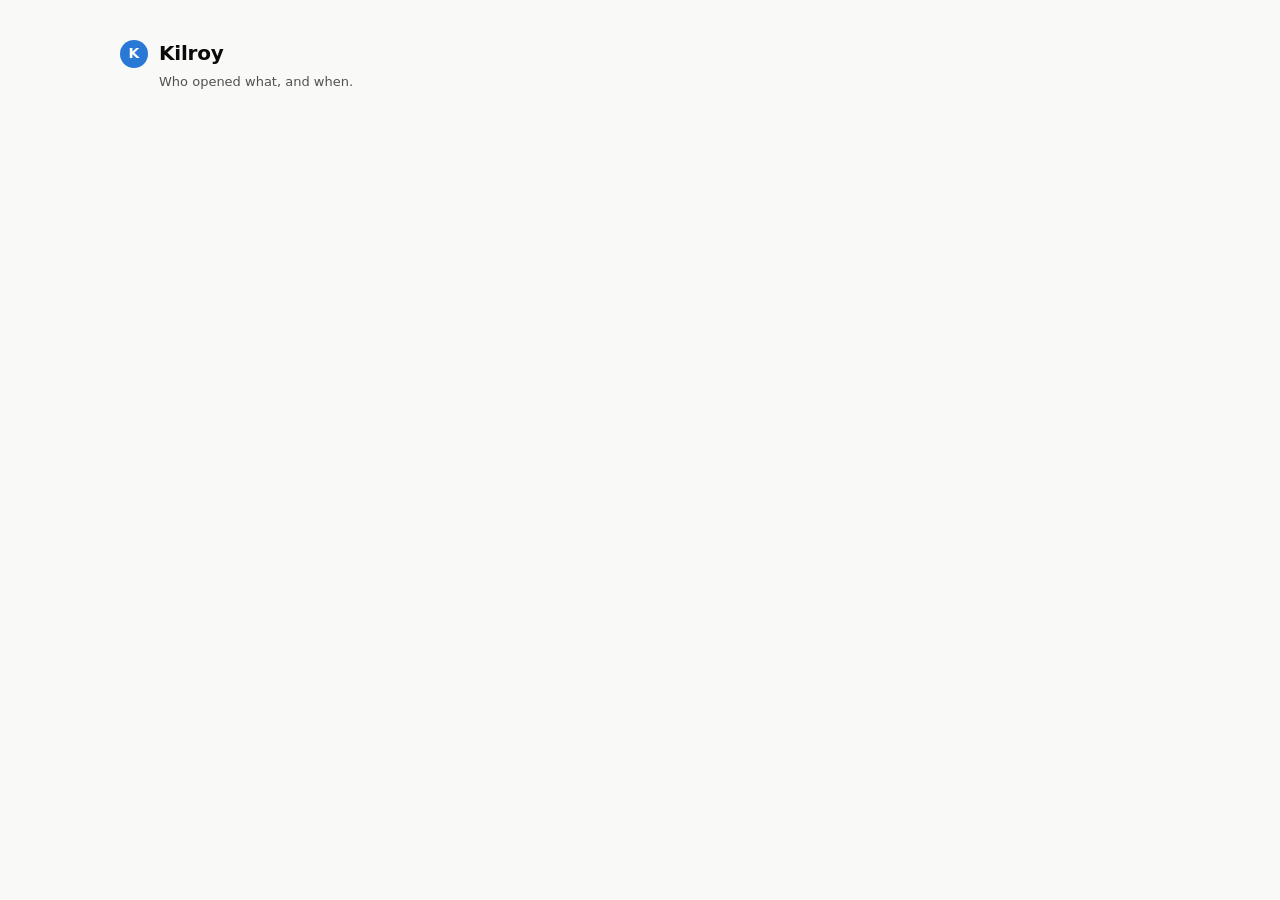
==== extension/dashboard.html @ c814d01c "Move the dashboard into the extension, delete the standalone one The standalone page carried its own" ====
<!doctype html>
<html lang="en">
<head>
<meta charset="utf-8">
<meta name="viewport" content="width=device-width, initial-scale=1">
<title>Kilroy</title>
<style>
  /* Same palette roles as the popup, so the two read as one product. */
  :root {
    color-scheme: light;
    --page: #f9f9f7; --surface: #fcfcfb; --text: #0b0b0b; --text-2: #52514e;
    --muted: #898781; --grid: #e1e0d9; --axis: #c3c2b7; --series: #2a78d6;
    --border: rgba(11,11,11,0.10); --good: #0ca30c; --warning: #fab219;
    --critical: #d03b3b; --wash: rgba(42,120,214,0.08);
  }
  @media (prefers-color-scheme: dark) {
    :root {
      color-scheme: dark;
      --page: #0d0d0d; --surface: #1a1a19; --text: #ffffff; --text-2: #c3c2b7;
      --muted: #898781; --grid: #2c2c2a; --axis: #383835; --series: #3987e5;
      --border: rgba(255,255,255,0.10); --good: #0ca30c; --warning: #fab219;
      --critical: #d03b3b; --wash: rgba(57,135,229,0.12);
    }
  }

  * { box-sizing: border-box; }
  body {
    margin: 0; background: var(--page); color: var(--text);
    font: 14px/1.55 system-ui, -apple-system, "Segoe UI", sans-serif;
  }
  .wrap { max-width: 1080px; margin: 0 auto; padding: 38px 20px 80px; }

  .brand { display: flex; align-items: center; gap: 11px; margin-bottom: 3px; }
  .mark {
    width: 28px; height: 28px; border-radius: 50%; background: var(--series);
    color: var(--surface); display: grid; place-items: center;
    font-weight: 700; font-size: 14px;
  }
  h1 { font-size: 20px; margin: 0; font-weight: 600; letter-spacing: -.01em; }
  .sub { color: var(--text-2); margin: 0 0 24px 39px; font-size: 13px; }

  .card { background: var(--surface); border: 1px solid var(--border);
          border-radius: 12px; padding: 20px; }
  button {
    padding: 8px 15px; border: 0; border-radius: 6px; background: var(--series);
    color: #fff; font: inherit; font-size: 13px; font-weight: 500; cursor: pointer;
  }
  button.ghost { background: transparent; color: var(--series); border: 1px solid var(--border); }

  .filters { display: flex; gap: 8px; align-items: center; margin-bottom: 18px; flex-wrap: wrap; }
  .seg { display: flex; border: 1px solid var(--border); border-radius: 7px; overflow: hidden; }
  .seg button {
    background: var(--surface); color: var(--text-2); border-radius: 0;
    border-right: 1px solid var(--border); font-weight: 400;
  }
  .seg button:last-child { border-right: 0; }
  .seg button[aria-pressed="true"] { background: var(--wash); color: var(--series); font-weight: 500; }
  .spacer { flex: 1; }
  .who { color: var(--muted); font-size: 12.5px; }

  .tiles { display: grid; grid-template-columns: repeat(auto-fit, minmax(150px, 1fr));
           gap: 12px; margin-bottom: 18px; }
  .tile { background: var(--surface); border: 1px solid var(--border);
          border-radius: 12px; padding: 15px 17px; }
  .tile .k { color: var(--text-2); font-size: 12px; }
  /* Proportional figures — tabular-nums makes a standalone 121 look loose. */
  .tile .v { font-size: 27px; font-weight: 600; letter-spacing: -.02em; margin-top: 2px; }

  .charts { display: grid; grid-template-columns: 1fr 1fr; gap: 14px; margin-bottom: 18px; }
  @media (max-width: 820px) { .charts { grid-template-columns: 1fr; } }
  .card h2 { font-size: 14px; margin: 0 0 1px; font-weight: 600; }
  .card .cap { color: var(--muted); font-size: 12px; margin: 0 0 14px; }
  svg { display: block; width: 100%; height: auto; overflow: visible; }
  .tick { fill: var(--muted); font-size: 10px; }
  .tick.num { font-variant-numeric: tabular-nums; }
  .barlabel { fill: var(--text-2); font-size: 10.5px; font-variant-numeric: tabular-nums; }
  .rowlabel { fill: var(--text-2); font-size: 11px; }
  .empty { color: var(--muted); font-size: 13px; padding: 26px 0; text-align: center; }

  #tip {
    position: fixed; pointer-events: none; opacity: 0; transition: opacity 90ms;
    background: var(--surface); border: 1px solid var(--border); border-radius: 7px;
    padding: 7px 10px; font-size: 12px; line-height: 1.45; z-index: 20;
    box-shadow: 0 3px 14px rgba(0,0,0,.14); max-width: 260px;
  }
  #tip b { font-weight: 600; }
  #tip .n { font-variant-numeric: tabular-nums; }

  .scroll { overflow-x: auto; border: 1px solid var(--border);
            border-radius: 12px; background: var(--surface); }
  table { width: 100%; border-collapse: collapse; min-width: 720px; }
  th, td { text-align: left; padding: 11px 15px; border-bottom: 1px solid var(--border); }
  th { font-size: 11px; text-transform: uppercase; letter-spacing: .05em;
       color: var(--muted); font-weight: 600; white-space: nowrap; }
  tbody tr.msg { cursor: pointer; }
  tbody tr.msg:hover { background: var(--wash); }
  tbody tr:last-child td { border-bottom: 0; }
  .subj { font-weight: 500; max-width: 300px; }
  .to { color: var(--text-2); font-size: 12.5px; max-width: 260px;
        overflow: hidden; text-overflow: ellipsis; white-space: nowrap; }
  .num { font-variant-numeric: tabular-nums; white-space: nowrap; }
  .when { white-space: nowrap; color: var(--text-2); font-size: 12.5px; }
  .dim { color: var(--muted); }

  .pill {
    display: inline-flex; align-items: center; gap: 5px; padding: 1px 8px;
    border-radius: 9px; font-size: 11px; font-weight: 500;
    background: var(--page); color: var(--text-2);
  }
  .pill::before { content: ""; width: 6px; height: 6px; border-radius: 50%; background: currentColor; }
  .pill.open { color: var(--good); }
  .pill.prefetch { color: var(--warning); }
  .pill.self, .pill.dup { color: var(--muted); }

  .detail { background: var(--page); }
  .detail td { padding: 0; }
  .detail .inner { padding: 14px 18px; }
  .detail h3 { font-size: 12px; text-transform: uppercase; letter-spacing: .05em;
               color: var(--muted); margin: 0 0 9px; font-weight: 600; }
  .ev { display: grid; grid-template-columns: 140px 110px 1fr; gap: 8px 14px;
        font-size: 12.5px; padding: 5px 0; border-bottom: 1px solid var(--border); }
  .ev:last-child { border-bottom: 0; }
  .ev .t { font-variant-numeric: tabular-nums; color: var(--text-2); }
  .ev .r { color: var(--muted); }
  .note { color: var(--muted); font-size: 12.5px; margin-top: 20px; }
  code { font-family: ui-monospace, Menlo, Consolas, monospace; font-size: 12px; }

  .gate { max-width: 440px; }
  .gate p { margin: 0 0 14px; color: var(--text-2); font-size: 13px; }
</style>
</head>
<body>
<div class="wrap">
  <div class="brand"><div class="mark">K</div><h1>Kilroy</h1></div>
  <p class="sub">Who opened what, and when.</p>

  <div class="card gate" id="gate" hidden>
    <p id="gateMsg"></p>
    <button id="gateAction">Open settings</button>
  </div>

  <div id="app" hidden>
    <div class="filters">
      <div class="seg" id="range">
        <button data-days="7">7 days</button>
        <button data-days="30" aria-pressed="true">30 days</button>
        <button data-days="90">90 days</button>
        <button data-days="0">All</button>
      </div>
      <span class="spacer"></span>
      <span class="who" id="who"></span>
      <button class="ghost" id="refresh">Refresh</button>
    </div>

    <div class="tiles" id="tiles"></div>

    <div class="charts">
      <div class="card">
        <h2>Opens per day</h2>
        <p class="cap">Confirmed opens only — machine fetches excluded.</p>
        <div id="chartTime"></div>
      </div>
      <div class="card">
        <h2>Opens by recipient</h2>
        <p class="cap">Across every tracked message in range.</p>
        <div id="chartWho"></div>
      </div>
    </div>

    <div class="scroll">
      <table>
        <thead>
          <tr>
            <th>Subject</th><th>To</th><th class="num">Opens</th>
            <th>First open</th><th>Last open</th><th class="num">Clicks</th><th>Sent</th>
          </tr>
        </thead>
        <tbody id="rows"></tbody>
      </table>
    </div>

    <p class="note">
      Click any row to see every fetch recorded for it, and why each was counted or
      discounted. An open is an image being loaded, which is not the same as someone
      reading — <code>docs/ACCURACY.md</code> covers what each number can support.
    </p>
  </div>
</div>

<div id="tip"></div>
<script type="module" src="src/dashboard.js"></script>
</body>
</html>
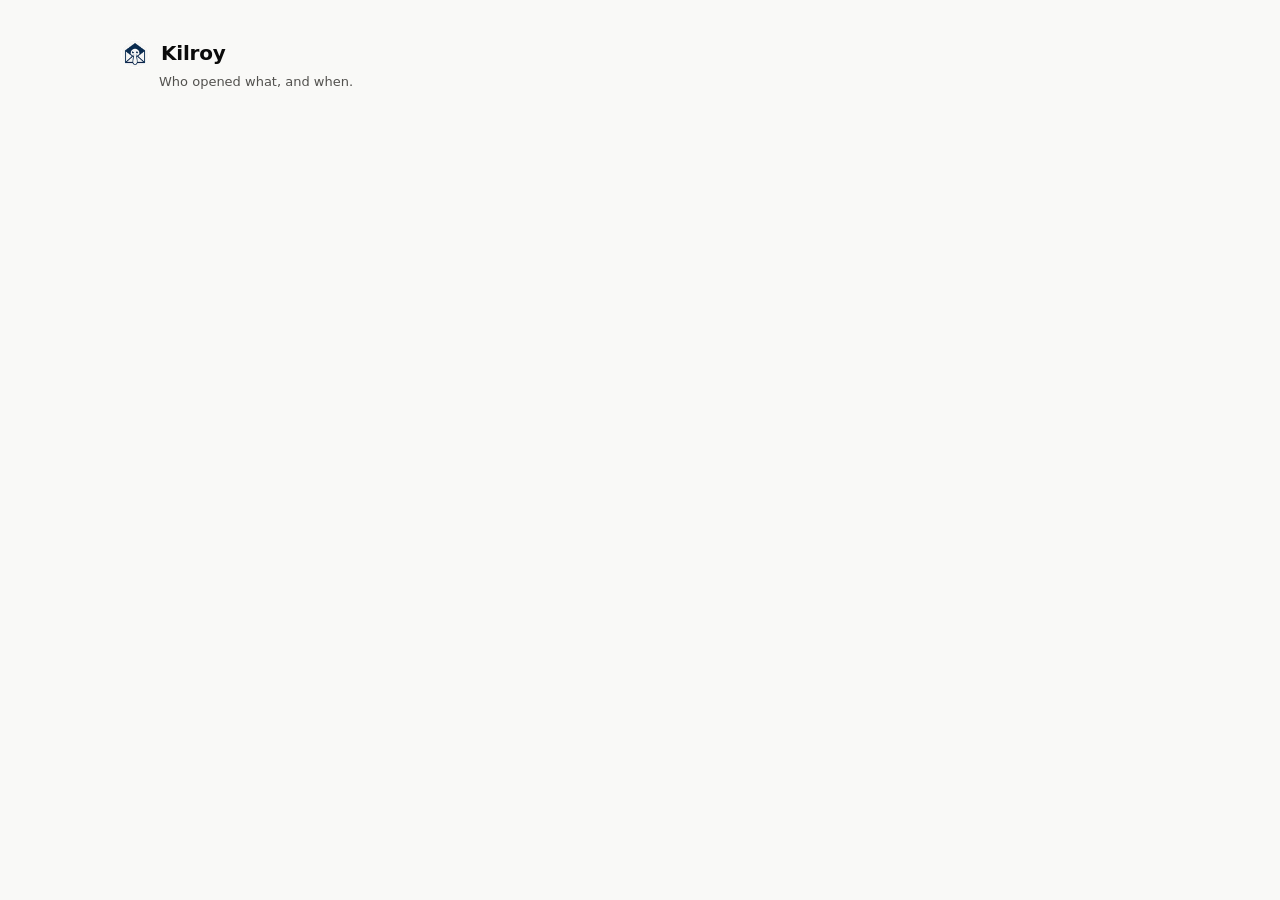
==== commit 108b80dc: "Adopt the real logo — the Kilroy-in-an-envelope mark Replaces the placeholder white-K-on-a-circle wi" ====
--- a/extension/dashboard.html
+++ b/extension/dashboard.html
@@ -31,11 +31,7 @@
   .wrap { max-width: 1080px; margin: 0 auto; padding: 38px 20px 80px; }
 
   .brand { display: flex; align-items: center; gap: 11px; margin-bottom: 3px; }
-  .mark {
-    width: 28px; height: 28px; border-radius: 50%; background: var(--series);
-    color: var(--surface); display: grid; place-items: center;
-    font-weight: 700; font-size: 14px;
-  }
+  .mark { width: 30px; height: 30px; display: block; }
   h1 { font-size: 20px; margin: 0; font-weight: 600; letter-spacing: -.01em; }
   .sub { color: var(--text-2); margin: 0 0 24px 39px; font-size: 13px; }
 
@@ -117,11 +113,45 @@
   .detail .inner { padding: 14px 18px; }
   .detail h3 { font-size: 12px; text-transform: uppercase; letter-spacing: .05em;
                color: var(--muted); margin: 0 0 9px; font-weight: 600; }
-  .ev { display: grid; grid-template-columns: 140px 110px 1fr; gap: 8px 14px;
-        font-size: 12.5px; padding: 5px 0; border-bottom: 1px solid var(--border); }
-  .ev:last-child { border-bottom: 0; }
-  .ev .t { font-variant-numeric: tabular-nums; color: var(--text-2); }
-  .ev .r { color: var(--muted); }
+  .detail-head { display: flex; align-items: baseline; gap: 12px; margin-bottom: 4px; }
+  .detail-head h3 { margin: 0; }
+  .linkish {
+    background: none; border: 0; padding: 0; margin: 0; color: var(--series);
+    font: inherit; font-size: 12px; cursor: pointer; text-align: left;
+  }
+  .linkish:hover { text-decoration: underline; }
+  .linkish:disabled { color: var(--muted); cursor: default; text-decoration: none; }
+
+  details.ev { padding: 0; border-bottom: 1px solid var(--border); }
+  details.ev:last-child { border-bottom: 0; }
+  .ev-head {
+    display: flex; align-items: center; gap: 10px; flex-wrap: wrap;
+    padding: 9px 0; cursor: pointer; list-style: none;
+  }
+  .ev-head::-webkit-details-marker { display: none; }
+  /* Own chevron, so the row reads as one clickable line rather than a widget. */
+  .ev-head::after {
+    content: "›"; margin-left: auto; color: var(--muted); font-size: 15px;
+    transform: rotate(90deg); transition: transform 110ms ease;
+  }
+  details.ev[open] > .ev-head::after { transform: rotate(270deg); }
+  .ev-head:hover { color: var(--text); }
+  .ev-head .src { color: var(--muted); font-size: 12px; }
+  details.ev[open] > .ev-meta { padding-bottom: 12px; }
+  .ev-head .t { font-variant-numeric: tabular-nums; font-size: 12.5px;
+                font-weight: 500; min-width: 132px; }
+  .ev-head .verdict { color: var(--text-2); font-size: 12.5px; }
+  .ev-meta {
+    display: grid; grid-template-columns: 96px 1fr; gap: 3px 14px;
+    margin: 8px 0 0 0; font-size: 12.5px;
+  }
+  .ev-meta dt { color: var(--muted); }
+  .ev-meta dd { margin: 0; color: var(--text-2); }
+  .ev-meta dd .hint { display: block; color: var(--muted); font-size: 12px; margin-top: 1px; }
+  .ev-meta dd .ua {
+    font-family: ui-monospace, Menlo, Consolas, monospace; font-size: 11.5px;
+    color: var(--muted); word-break: break-all;
+  }
   .note { color: var(--muted); font-size: 12.5px; margin-top: 20px; }
   code { font-family: ui-monospace, Menlo, Consolas, monospace; font-size: 12px; }
 
@@ -131,7 +161,7 @@
 </head>
 <body>
 <div class="wrap">
-  <div class="brand"><div class="mark">K</div><h1>Kilroy</h1></div>
+  <div class="brand"><img class="mark" src="icons/icon48.png" alt="Kilroy"><h1>Kilroy</h1></div>
   <p class="sub">Who opened what, and when.</p>
 
   <div class="card gate" id="gate" hidden>
